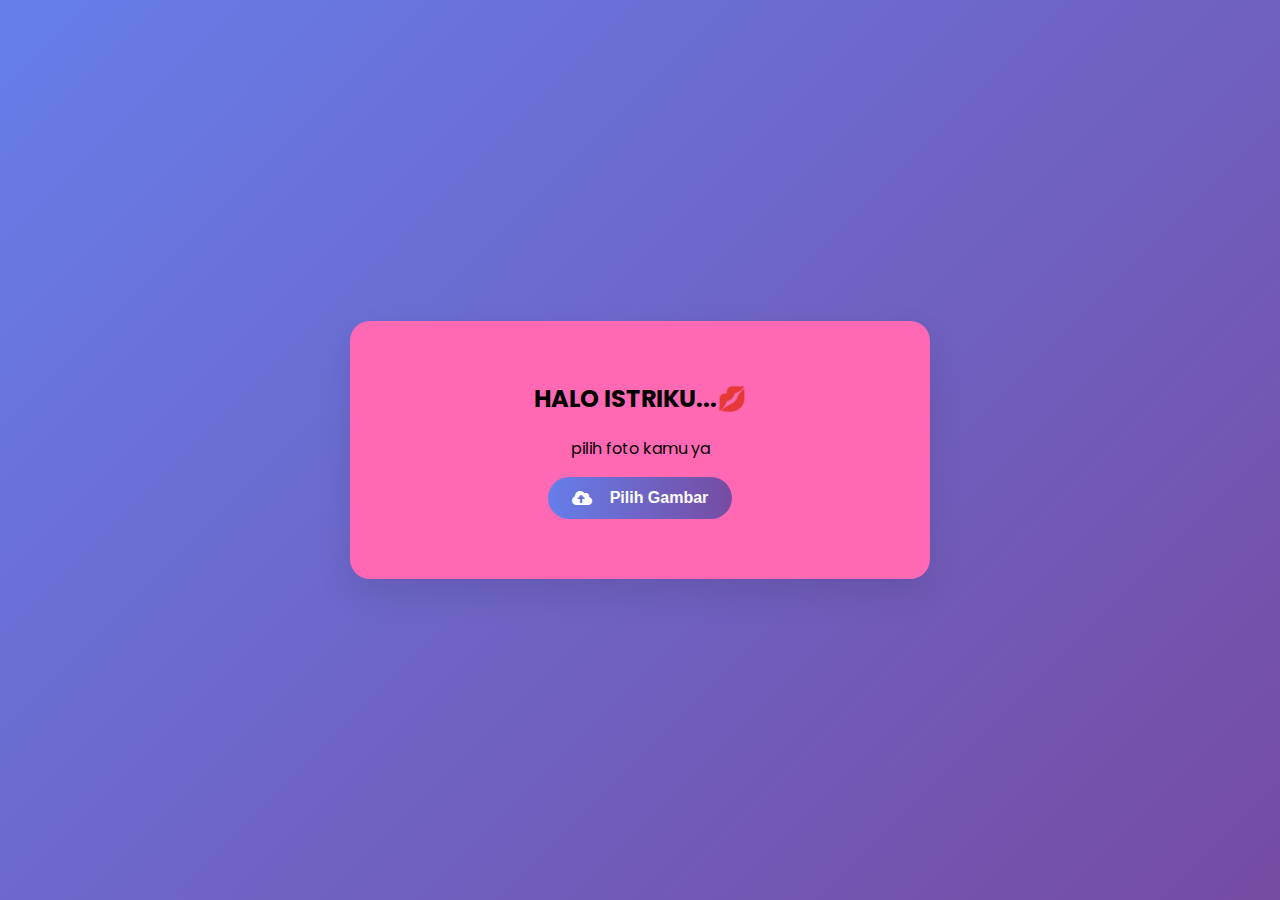
==== index.html @ b35f62b5 "anniv" ====
<!DOCTYPE html>
<html lang="en">
<head>
    <meta charset="UTF-8">
    <title>Upload Gambar Elegan</title>
    <link href="https://fonts.googleapis.com/css2?family=Poppins:wght@300;400;600&display=swap" rel="stylesheet">
    <style>
        body {
            font-family: 'Poppins', sans-serif;
            background-color: #f4f6f9;
            display: flex;
            justify-content: center;
            align-items: center;
            height: 100vh;
            margin: 0;
            background: linear-gradient(135deg, #667eea 0%, #764ba2 100%);
        }

        .upload-container {
            background-color: #FF69B4;
            border-radius: 20px;
            box-shadow: 0 15px 35px rgba(0,0,0,0.1);
            padding: 40px;
            text-align: center;
            max-width: 500px;
            width: 100%;
            transition: all 0.3s ease;
        }

        .upload-container:hover {
            transform: translateY(-10px);
            box-shadow: 0 20px 40px rgba(0,0,0,0.15);
        }

        .upload-btn {
            background: linear-gradient(to right, #667eea, #764ba2);
            color: white;
            border: none;
            padding: 12px 24px;
            border-radius: 50px;
            cursor: pointer;
            font-size: 16px;
            font-weight: 600;
            transition: all 0.3s ease;
            display: inline-flex;
            align-items: center;
            gap: 10px;
        }

        .upload-btn:hover {
            transform: scale(1.05);
            box-shadow: 0 10px 20px rgba(118, 75, 162, 0.3);
        }

        .upload-btn i {
            margin-right: 8px;
        }

        #imageInput {
            display: none;
        }

        #imagePreview {
            max-width: 100%;
            max-height: 300px;
            border-radius: 15px;
            margin-top: 20px;
            object-fit: cover;
            transition: all 0.3s ease;
        }

        .preview-container {
            position: relative;
            margin-top: 20px;
        }

        .remove-btn {
            position: absolute;
            top: 10px;
            right: 10px;
            background-color: rgba(255,255,255,0.8);
            border: none;
            border-radius: 50%;
            width: 40px;
            height: 40px;
            display: flex;
            justify-content: center;
            align-items: center;
            cursor: pointer;
            transition: all 0.3s ease;
        }

        .remove-btn:hover {
            background-color: rgba(255,0,0,0.2);
        }
    </style>
    <link rel="stylesheet" href="https://cdnjs.cloudflare.com/ajax/libs/font-awesome/5.15.3/css/all.min.css">
</head>
<body>
    <div class="upload-container">
        <h2>HALO ISTRIKU...💋</h2>
        <p>pilih foto kamu ya</p>
        
        <input type="file" id="imageInput" accept="image/*">
        <button class="upload-btn" onclick="document.getElementById('imageInput').click()">
            <i class="fas fa-cloud-upload-alt"></i>
            Pilih Gambar
        </button>
    
        <div class="preview-container">
            <img id="imagePreview" src="" alt="Pratinjau Gambar" style="display:none;">
            <button id="removeImageBtn" class="remove-btn" style="display:none;">
                <i class="fas fa-times"></i>
            </button>
        </div>
    
        <!-- Tombol Kirim disembunyikan secara default -->
        <button id="submitBtn" class="upload-btn" style="display:none;">
            <i class="fas fa-paper-plane"></i>
            kirim sayang
        </button>
    </div>
    
    <script>
        const imageInput = document.getElementById('imageInput');
        const imagePreview = document.getElementById('imagePreview');
        const removeImageBtn = document.getElementById('removeImageBtn');
        const submitBtn = document.getElementById('submitBtn');
    
        imageInput.addEventListener('change', function(event) {
            const file = event.target.files[0];
            if (file) {
                const reader = new FileReader();
                reader.onload = function(e) {
                    imagePreview.src = e.target.result;
                    imagePreview.style.display = 'block';
                    removeImageBtn.style.display = 'flex';
                    
                    // Tampilkan tombol Kirim setelah gambar dipilih
                    submitBtn.style.display = 'inline-flex';
                }
                reader.readAsDataURL(file);
            }
        });
    
        removeImageBtn.addEventListener('click', function() {
            imagePreview.src = '';
            imagePreview.style.display = 'none';
            removeImageBtn.style.display = 'none';
            submitBtn.style.display = 'none'; // Sembunyikan tombol Kirim
            imageInput.value = ''; // Reset input file
        });
    
        submitBtn.addEventListener('click', function() {
            // Alihkan ke anniversary.html ketika tombol Kirim diklik
            window.location.href = 'anniversary.html';
        });
    </script>
</body>
</html>
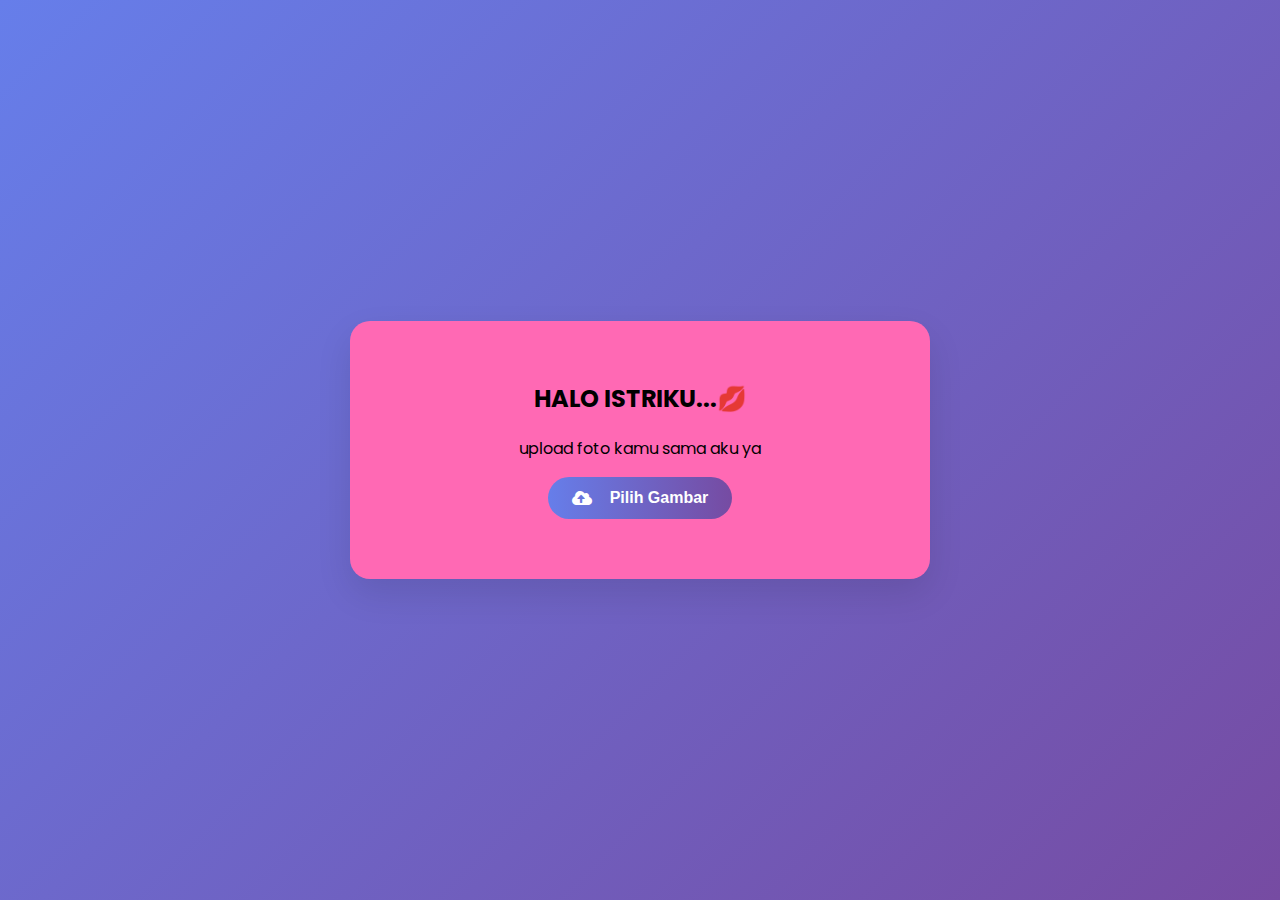
==== commit c4b8c341: "Update index.html" ====
--- a/index.html
+++ b/index.html
@@ -99,7 +99,7 @@
 <body>
     <div class="upload-container">
         <h2>HALO ISTRIKU...💋</h2>
-        <p>pilih foto kamu ya</p>
+        <p>upload foto kamu sama aku ya</p>
         
         <input type="file" id="imageInput" accept="image/*">
         <button class="upload-btn" onclick="document.getElementById('imageInput').click()">
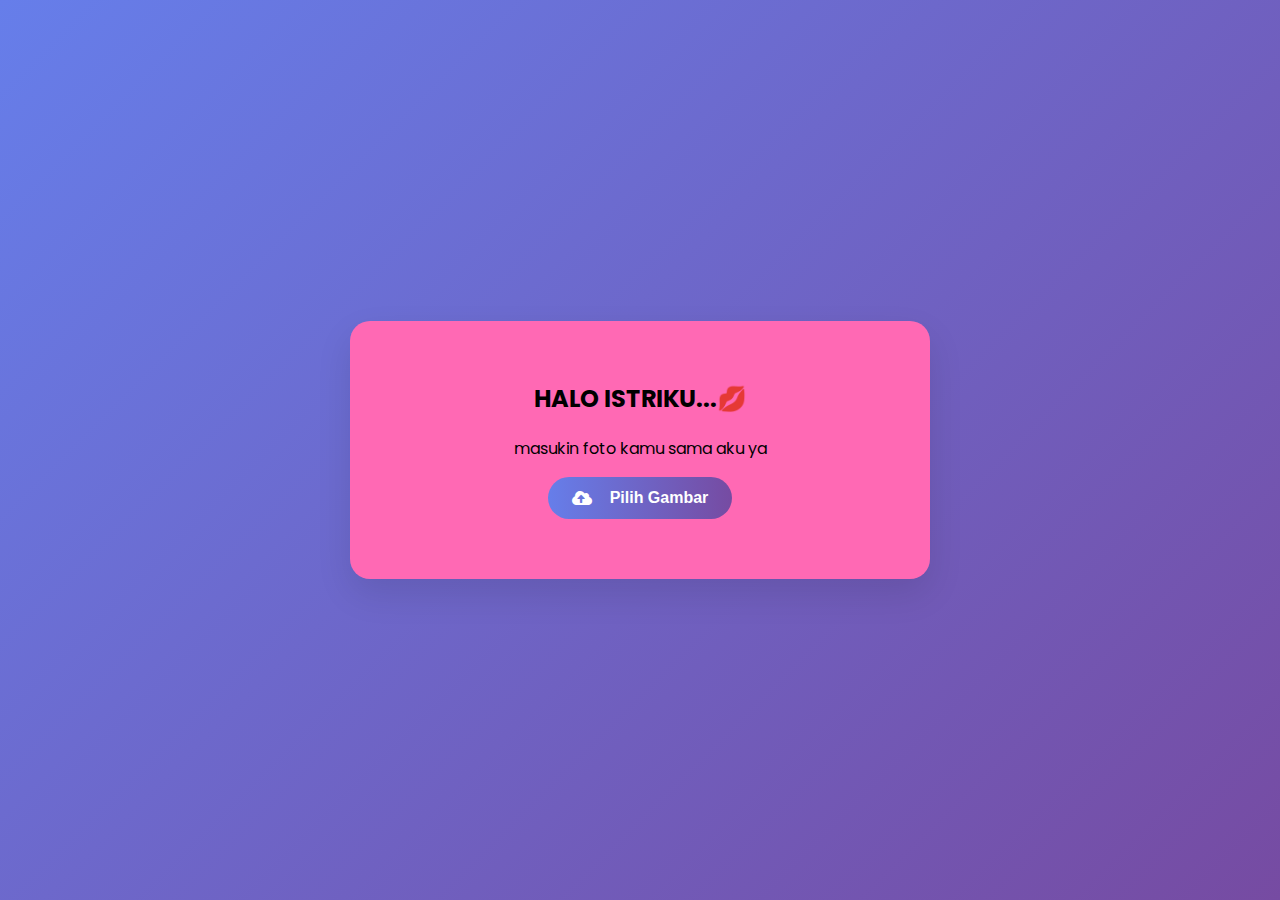
==== commit 348c71c1: "Update index.html" ====
--- a/index.html
+++ b/index.html
@@ -99,7 +99,7 @@
 <body>
     <div class="upload-container">
         <h2>HALO ISTRIKU...💋</h2>
-        <p>upload foto kamu sama aku ya</p>
+        <p>masukin foto kamu sama aku ya</p>
         
         <input type="file" id="imageInput" accept="image/*">
         <button class="upload-btn" onclick="document.getElementById('imageInput').click()">
